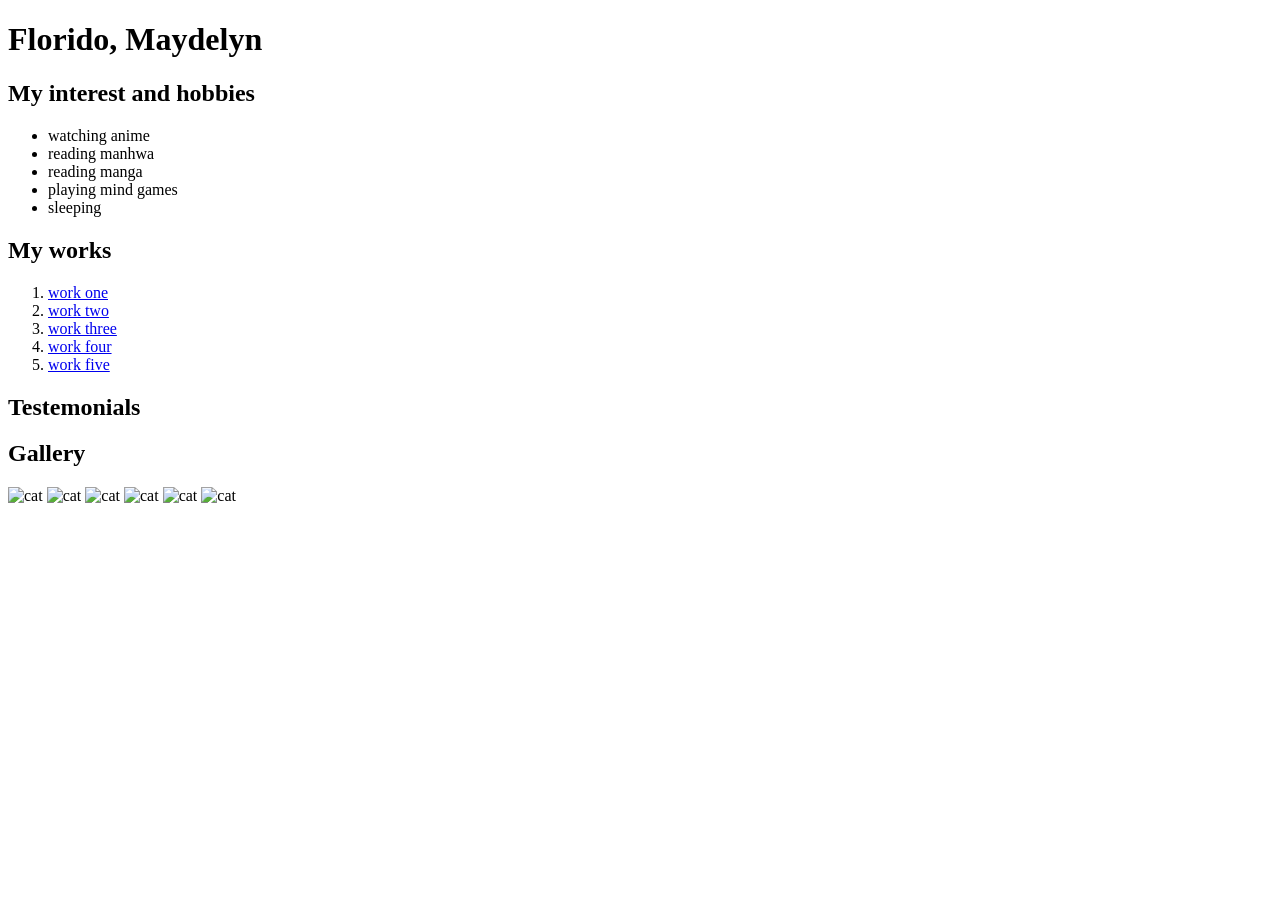
==== florido_maydelyn/index.html @ e7d299f5 "add florido's index html file" ====
<!DOCTYPE html>
<html>
  <head>
    <title>floridomaydelynPage</title>
    <link href="styles.css" rel="stylesheet" />
  </head>

  <body>
    <div class="body">
      <div class="background">
        <div class="title">
          <h1>Florido, Maydelyn</h1>
        </div>
      </div>

      <div id="interest_hobbies">
        <h2>My interest and hobbies</h2>
        <ul>
          <li>watching anime</li>
          <li>reading manhwa</li>
          <li>reading manga</li>
          <li>playing mind games</li>
          <li>sleeping</li>
        </ul>
      </div>

      <div id="works">
        <h2>My works</h2>
        <ol>
          <li><a href="./htmlfile1.html" target="_blank">work one</a></li>
          <li><a href="./htmlfile2.html" target="_blank">work two</a></li>
          <li><a href="./htmlfile3.html" target="_blank">work three</a></li>
          <li><a href="./htmlfile4.html" target="_blank">work four</a></li>
          <li><a href="./htmlfile5.html" target="_blank">work five</a></li>
        </ol>
      </div>

      <div id="testemonials">
        <h2>Testemonials</h2>
        <!-- TODO(Durante_Stephanie): Add Testemonials -->
        <!-- TODO(Riomalos_Zyrrah Feil): Add Testemonials -->
        <!-- TODO(Siervo_Jallaine Perpetua): Add Testemonials -->
      </div>

      <div id="gallery">
        <h2>Gallery</h2>
        <img src="pic/meow.jpg" alt="cat" />
        <img src="pic/meow.jpg" alt="cat" />
        <img src="pic/meow.jpg" alt="cat" />
        <img src="pic/meow.jpg" alt="cat" />
        <img src="pic/meow.jpg" alt="cat" />
        <img src="pic/meow.jpg" alt="cat" />
      </div>
    </div>
  </body>
</html>
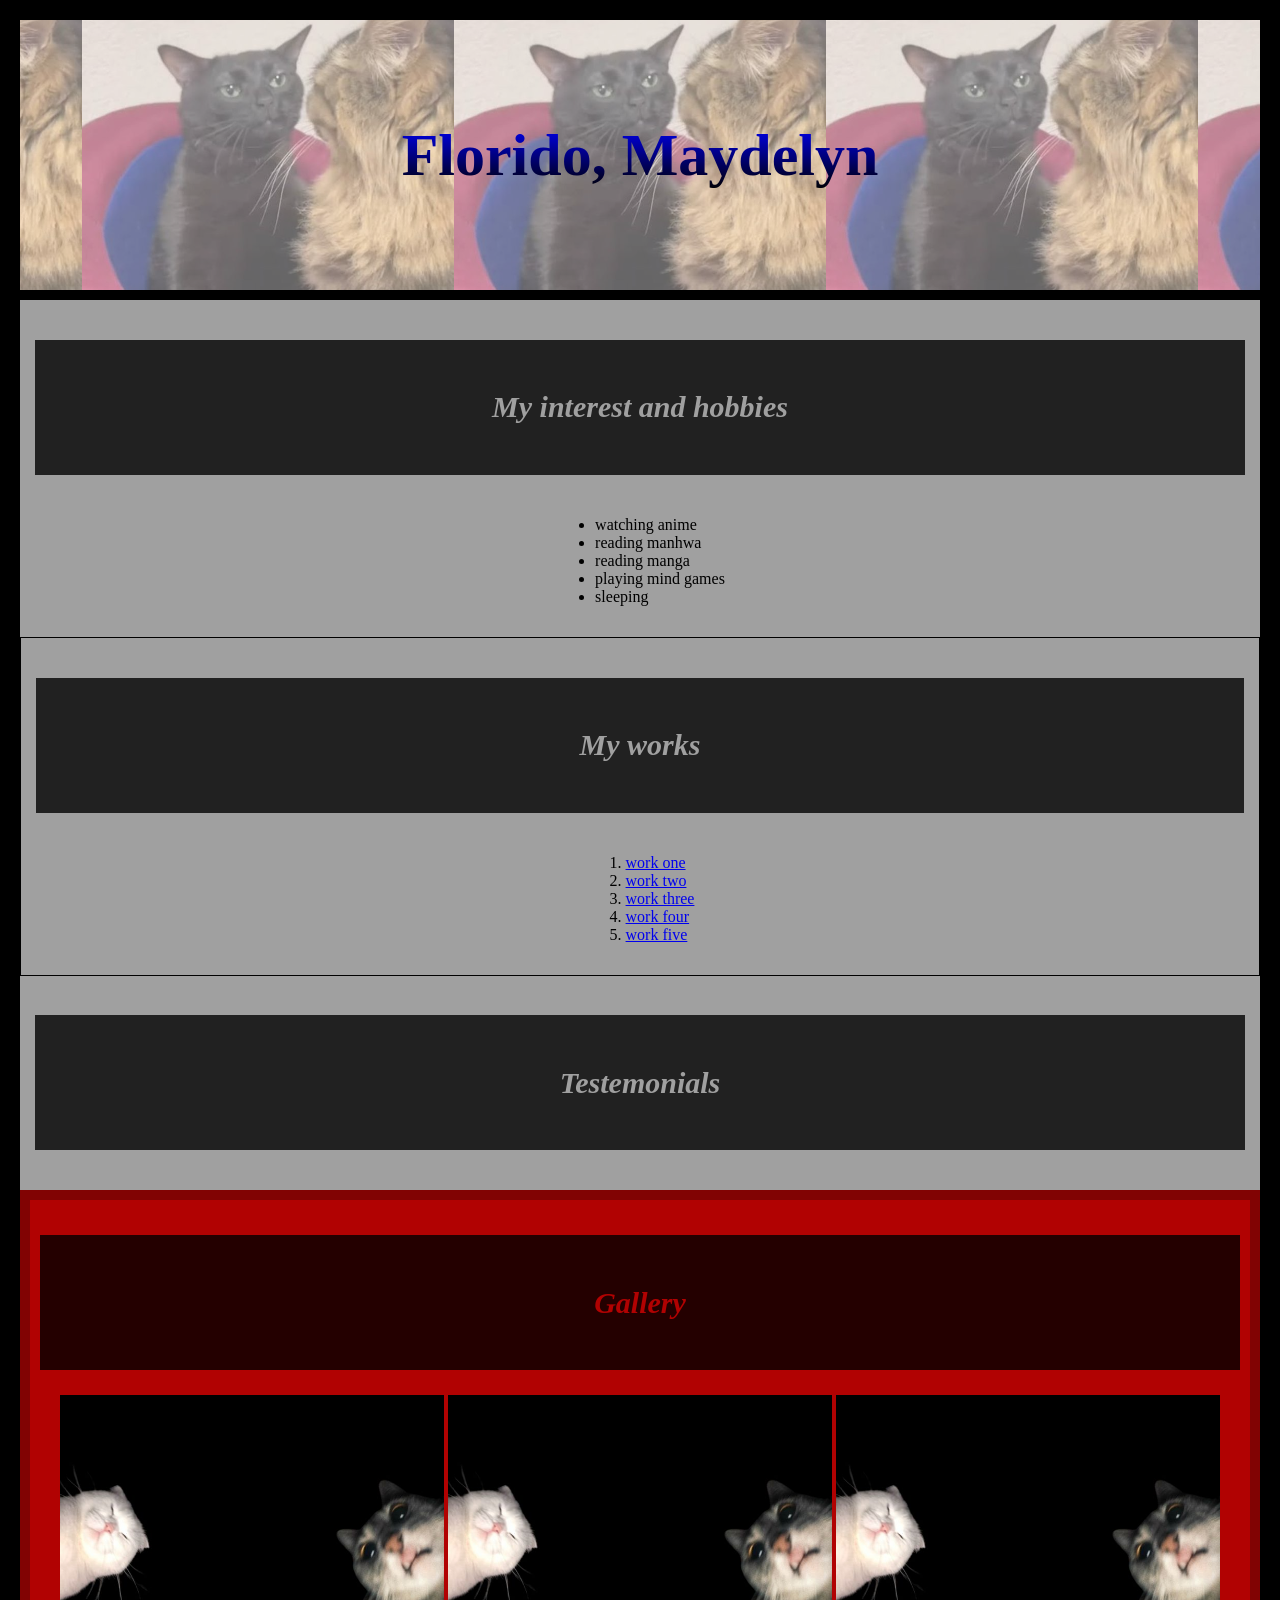
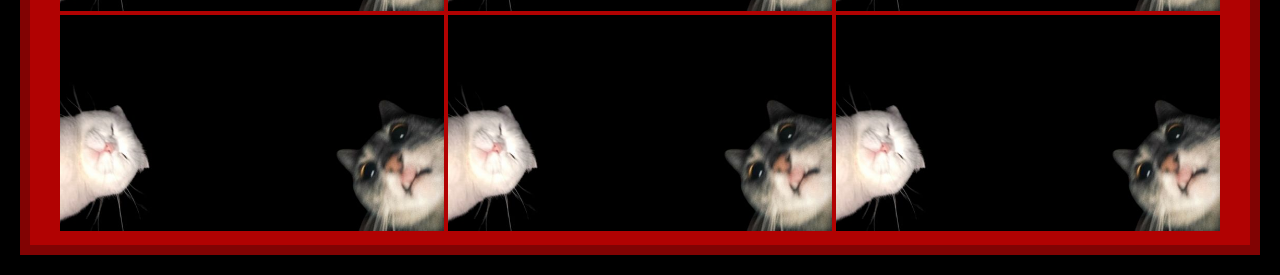
==== commit a8266f96: "edit florido's index html file" ====
--- a/florido_maydelyn/index.html
+++ b/florido_maydelyn/index.html
@@ -2,7 +2,7 @@
 <html>
   <head>
     <title>floridomaydelynPage</title>
-    <link href="styles.css" rel="stylesheet" />
+    <link href="style.css" rel="stylesheet" />
   </head>
 
   <body>
--- a/florido_maydelyn/style.css
+++ b/florido_maydelyn/style.css
@@ -0,0 +1,89 @@
+body {
+  margin: 20px;
+  background-color: rgb(0, 0, 0);
+}
+
+.body {
+  background-color: rgb(160, 160, 160);
+}
+
+.background {
+  border-bottom: 10px solid rgb(0, 0, 0);
+  background-image: url("pic/bg.jpg");
+  background-size: 30%;
+  background-position: center;
+  height: 30vh;
+  display: flex;
+  justify-content: center;
+  align-items: center;
+}
+
+.title {
+  /* color: rgb(0, 0, 0); */
+  background: rgba(255, 255, 255, 0.396);
+  width: 100%;
+  height: 30vh;
+  display: flex;
+  justify-content: center;
+  align-items: center;
+  font-size: 30px;
+}
+
+h1 {
+  background: linear-gradient(to bottom, rgb(0, 0, 255), black);
+  background-clip: text;
+  -webkit-background-clip: text;
+  -webkit-text-fill-color: transparent;
+}
+
+#interest_hobbies {
+  padding: 15px;
+  display: flex;
+  flex-direction: column;
+  align-items: center;
+}
+
+h2 {
+  font-style: oblique;
+  font-weight: bolder;
+  text-align: center;
+  font-size: 30px;
+  color: rgb(160, 160, 160);
+  background: rgba(0, 0, 0, 0.797);
+  width: 100%;
+  height: 15vh;
+  display: flex;
+  justify-content: center;
+  align-items: center;
+}
+
+#works {
+  padding: 15px;
+  border: 1px solid;
+  display: flex;
+  flex-direction: column;
+  align-items: center;
+}
+
+#testemonials {
+  padding: 15px;
+  display: flex;
+  flex-direction: column;
+  align-items: center;
+}
+
+#gallery {
+  border: 10px solid rgb(129, 3, 3);
+  background-color: rgb(177, 2, 2);
+  padding: 10px;
+  text-align: center;
+}
+
+img {
+  width: 30vw;
+}
+
+#gallery > h2 {
+  color: rgb(177, 2, 2);
+  background: rgba(0, 0, 0, 0.797);
+}
